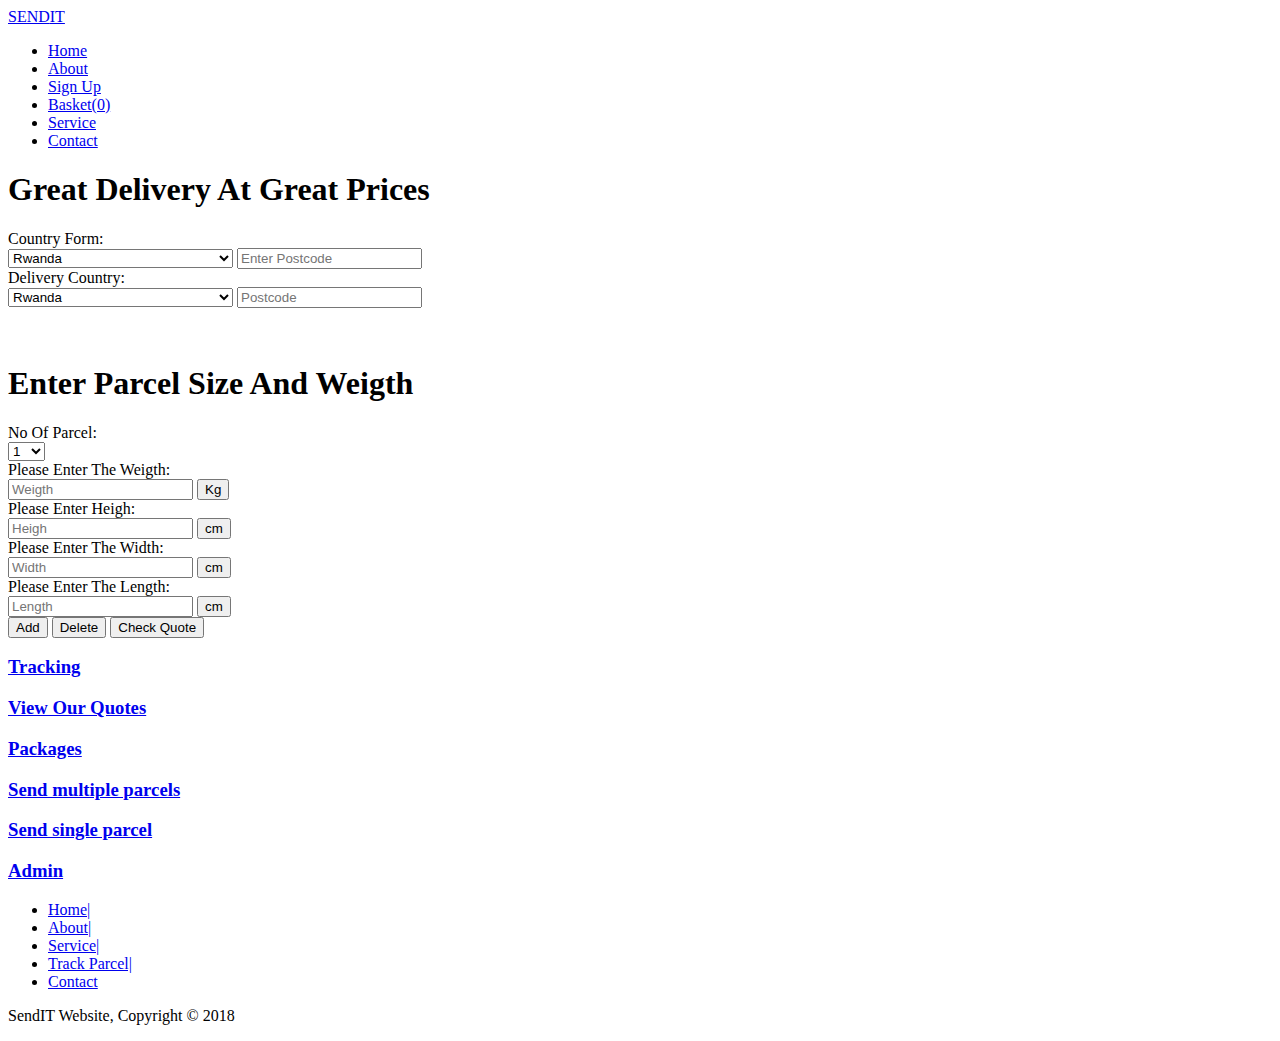
==== index.html @ 0049dc6e "Add files via upload" ====
<!DOCTYPE html>
<html>
<head>
	<meta charset="utf-8">
	<meta name="viewport" content="width=device-width">
	<meta name="description" content="courier service that helps users deliver parcels to different destinations>
	<meta name="keywords" content="Andela's Challenge-1">
	<meta name="author" content="Ndindiri">
	<title>Challenge-1 | Welcome</title>
	<link rel="stylesheet" type="text/css" href="./css/style.css">
</head>
<body>
   <header>
   	 <a href="index.html" class="header-brand"><span class="highlight">SEND</span>IT</a>
   	 <nav>
   	
  		<div class="header-cases">
  			
            <ul>
            	<li class="current"><a href="index.html">Home</a></li>
  				<li><a href="about.html">About</a></li>
  				<li><a href="Signup.html">Sign Up</a></li>
  				<li><a href="basket.html">Basket(0)</a></li>
  				<li><a href="service.html">Service</a></li>
  				<li><a href="contact.html">Contact</a></li>
  		</ul>
  		</div>
         
   	 </nav>
   </header>

   <main>
   	
   	  <section class="index-banner">
   		<div class="vertical-center">
   		 <div>
   		 	<h1>Great Delivery At Great Prices</h1>
   		 			<form class="form">
   		 				<div class="Country">
   		 				<div>
   		 				<label> Country Form:</label><br>
   		 				<select><option>Rwanda</optio>
   		 				<option>Angola</option>
   		 				<option>Benin</option>
   		 				<option>Botswana</option>
   		 				<option>Burkina Faso</option>
   		 				<option>Burundi </option>
   		 				<option>Cabo Verde</option>
   		 				<option> Cameroon</option>
   		 				<option>Central African Republic (CAR)</option> 
   		 				<option>Chad</option>
   		 				<option>Democratic Republic of the Congo</option>
   		 				<option>Cote d'Ivoire</option>
   		 				<option>Djibouti</option>
   		 				<option> Kenya</option>
   		 				<option> Namibia</option>
   		 				<option> Niger</option>
   		 				<option> Nigeria</option>
   		 				<option> Tanzania</option>
   		 				<option> Togo</option>
   		 				<option>Tunisia</option>
   		 				<option> Uganda</option>
   		 				<option> Zambia</option>
   		 				<option> Zimbabwe</option>
                         
   		 			</select>
   		 			<input type="text" name="" placeholder="Enter Postcode">
   		 		</div>
   		 			<div>
   		 				<label>Delivery Country:</label><br>
   		 				<select><option>Rwanda</optio>
   		 				<option>Angola</option>
   		 				<option>Benin</option>
   		 				<option>Botswana</option>
   		 				<option>Burkina Faso</option>
   		 				<option>Burundi </option>
   		 				<option>Cabo Verde</option>
   		 				<option> Cameroon</option>
   		 				<option>Central African Republic (CAR)</option> 
   		 				<option>Chad</option>
   		 				<option>Democratic Republic of the Congo</option>
   		 				<option>Cote d'Ivoire</option>
   		 				<option>Djibouti</option>
   		 				<option> Kenya</option>
   		 				<option> Namibia</option>
   		 				<option> Niger</option>
   		 				<option> Nigeria</option>
   		 				<option> Tanzania</option>
   		 				<option> Togo</option>
   		 				<option>Tunisia</option>
   		 				<option> Uganda</option>
   		 				<option> Zambia</option>
   		 				<option> Zimbabwe</option>
   		 				 </select>

   		 				<input type="text" name="" placeholder="Postcode">
   		 				</div>
                         </div>
                         <br><br>
                         <h1>Enter Parcel Size And Weigth</h1>
   		 				<div>
   		 			<label>No Of Parcel:</label><br>
                      <select>
                        <option>1</option>
   		 				<option>2</option>
   		 				<option>3</option>
   		 				<option>4</option>
   		 				<option>5</option>
   		 				<option>6</option>
   		 				<option>7</option>
   		 				<option>8</option>
   		 				<option>9</option> 
   		 				<option>10</option>
   		 			</select>
   		 			</div>

   		 				<div>
   		 				<label>Please Enter The Weigth:</label><br>
   		 				<input type="number" name="" placeholder="Weigth">
   		 				<button>Kg</button>
   		 				</div>
   		 				<div>
   		 				<label>Please Enter Heigh:</label><br>
   		 				<input type="number" name="" placeholder="Heigh">
   		 				<button>cm</button>
   		 				</div>
   		 				<div>
   		 				<label>Please Enter The Width:</label><br>
   		 				<input type="number" name="" placeholder="Width">
   		 				<button>cm</button>
   		 			</div>
   		 				<div>
   		 				<label>Please Enter The Length:</label><br>
   		 				<input type="number" name="" placeholder="Length">
   		 				<button>cm</button>
   		 				</div>
   		 				
   		 			</form>
   		         </div>

   		       <div  class="button-wrapper">
   		 					
   		 			<button type="submit">
   		 				Add
   		 			</button>
   		 			<button type="submit">
   		 				Delete
   		 			</button>
                  <button id="quote" type="submit">Check Quote</button>
               </div>
      
   		</div>
   	</section>
    <div class="wrapper">
   	<section class="index-links">
   		<a href="Tracking.html">
   		<div class="index-boxlink-square">
   			<h3>Tracking</h3>	
   		</div>
   		</a>
   		<a href="quote.html">
   		<div class="index-boxlink-rectangle">
   			<h3>View Our Quotes</h3>
   			
   		</div>
   		</a>
   		<a href="package.html">
   		<div class="index-boxlink-square">
   			<h3>Packages</h3>
   		</div>
   		</a>
   		<a href="multiple.html">
   		<div class="index-boxlink-rectangle">
   			<h3>Send multiple parcels</h3>
   			
   		</div>
   		</a>
   		<a href="single.html">
   		<div class="index-boxlink-square">
   			<h3>Send single parcel</h3>		
   	</div>
   		</a>
   		<a href="admin.html">
   		<div class="index-boxlink-square">
   			<h3>Admin</h3>
   			
   		</div>
   		</a>
   	</section>
   </main>
   </div>
    <div class="wrapper">
   <footer class="footer1">
   	<ul class="footer-links-main">
   		<li><a href="index.html">Home|</a></li>
   		<li><a href="about.html">About|</a></li>
   		<li><a href="service.html">Service|</a></li>
   		<li><a href="Tracking.html">Track Parcel|</a></li>
   		<li><a href="contact.html">Contact</a></li>
   	</ul>
   	<div id="copy">
  	<p>SendIT Website, Copyright &copy; 2018</p>
  </div>
   </footer>
   </div>
</body>
</html>
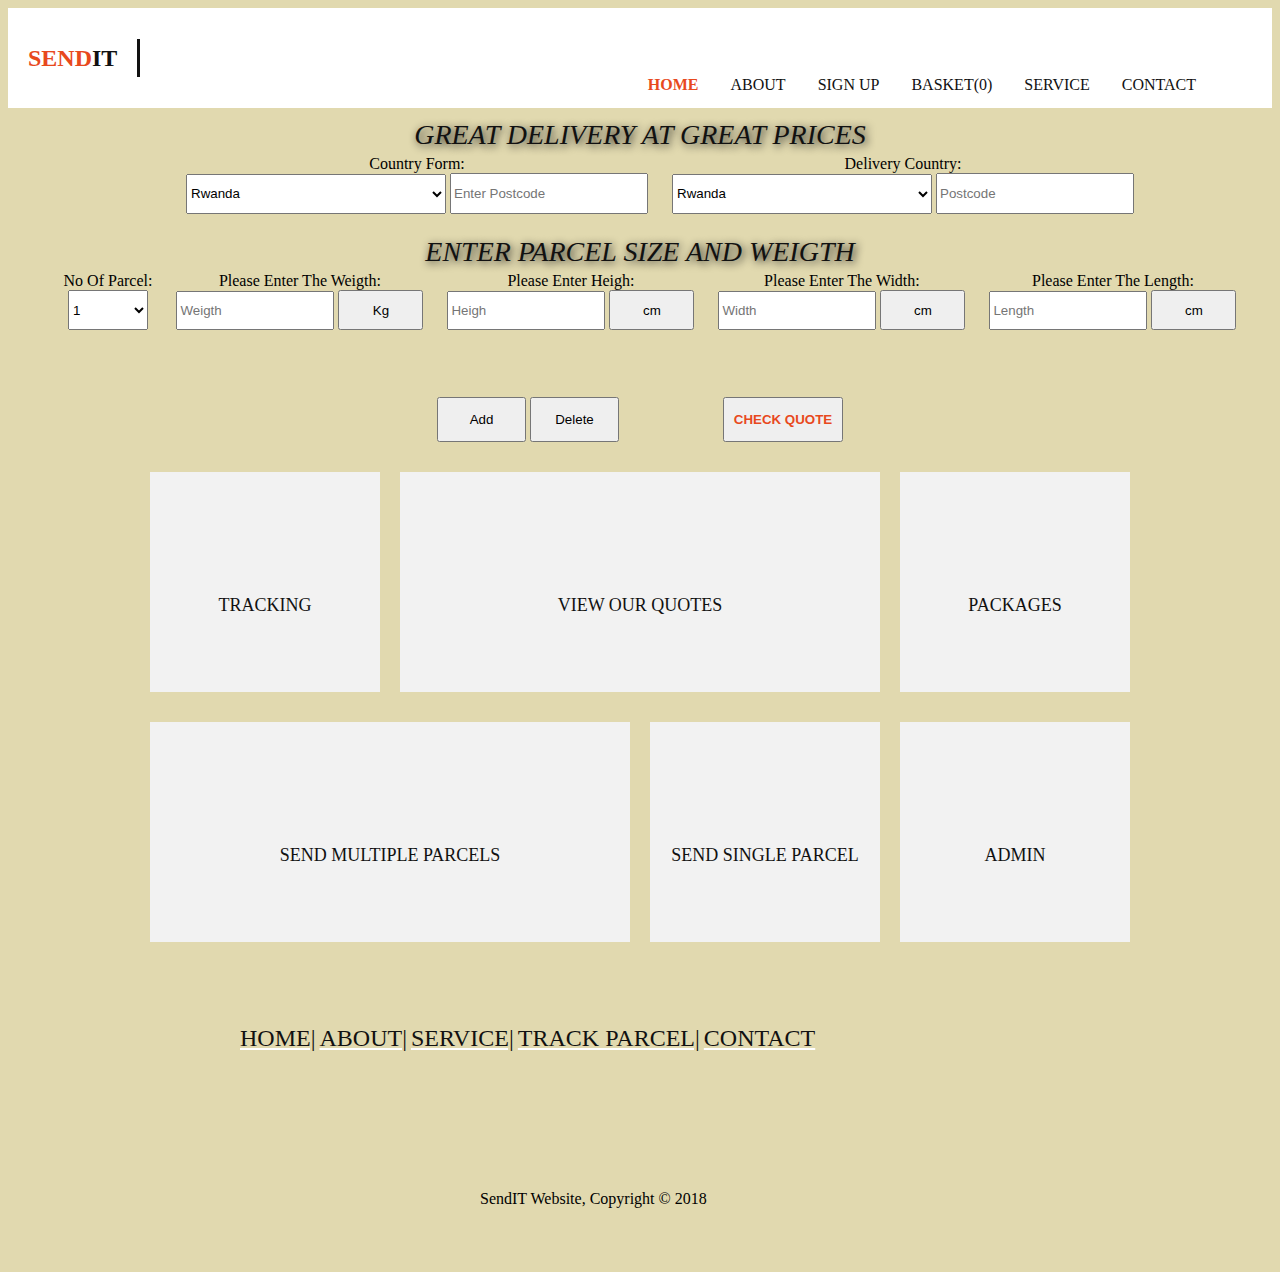
==== commit 78820eb6: "Update index.html" ====
--- a/index.html
+++ b/index.html
@@ -7,7 +7,7 @@
 	<meta name="keywords" content="Andela's Challenge-1">
 	<meta name="author" content="Ndindiri">
 	<title>Challenge-1 | Welcome</title>
-	<link rel="stylesheet" type="text/css" href="./css/style.css">
+	<link rel="stylesheet" type="text/css" href="style.css">
 </head>
 <body>
    <header>
@@ -204,4 +204,4 @@
    </footer>
    </div>
 </body>
-</html>+</html>
--- a/style.css
+++ b/style.css
@@ -0,0 +1,296 @@
+*{
+	text-decoration: none;
+}
+body{
+	background-color: #e1d9af;
+}
+header{
+	background-color: #fff;
+	width: 100%;
+	height: 100px;
+}
+header .header-brand{
+	font-family: catamaran;
+	font-size: 24px;
+	font-weight: 900;
+	color: #111;
+	text-transform: uppercase;
+	display: block;
+	margin: 0 auto;
+	text-align: center;
+	padding: 20px o;
+}
+header nav ul{
+	display: block;
+     margin: 0 auto;
+     width: fit-content;
+}
+header nav ul li{
+	display: inline-block;
+	float: left;
+	list-style: none;
+	padding: 0 16px;
+}
+header nav ul li a{
+	font-family: catamaran;
+	font-size: 16px;
+	color: #111;
+	text-transform: uppercase;
+}
+
+/*MEDIA*/
+@media only screen and (min-width: 1000px){
+	header .header-brand{
+	margin: 31px 0 ;
+	text-align: left;
+	line-height: 38px;
+	padding: 0px 20px 0 20px;
+	border-right: 3px solid #111;
+	float: left;
+}
+header nav ul{
+     margin: 20px 0px 0px 20px;
+     float: left;
+}
+
+header nav ul li a{
+	line-height: 60px;
+}
+header .header-cases{
+	display: block;
+	font-family: Catamaran;
+	font-size: 16px;
+	color: #111;
+	text-transform: uppercase;
+	line-height: 38px;
+	float: right;
+	margin-right: 40px;
+	margin-top: 27px;
+	padding: 0 20px;
+}
+header nav ul li a:hover{
+	color: #e8491d;
+	font-weight: bold;
+}
+
+header .highlight, header .current a{
+	color: #e8491d;
+	font-weight: bold;
+}
+/* FORM*/
+.form div{
+	display:inline-block; 
+	margin-left: 20px;
+}
+.form .Country select{
+	width: 260px;
+	height: 40px;
+
+}
+.form .Country input{
+	width: 190px;
+	height: 35px;
+}
+.form div select{
+	width: 120px;
+}
+.form div input {
+	width: 150px;
+	height: 33px;
+}
+.form div select{
+	width: 80px;
+	height: 40px;
+}
+.button-wrapper #quote{
+	width: 120px;
+	height: 45px;
+	font-weight: 900;
+	margin-left: 100px;
+	color: #e8491d;
+	box-shadow: 15px;
+	text-transform: uppercase;
+}
+
+.button-wrapper{
+   margin-top: 67px;
+   text-align: center;
+}
+.button-wrapper button{
+   width: 89px;
+	height: 45px;
+}
+
+}
+.form div button {
+	width: 85px;
+	height: 40px;
+}
+
+}
+/* FORM MEDIA*/
+
+@media only screen and (min-width: 1000px){
+	 .form div{
+	display:inline-block; 
+	margin: 0 auto;
+}
+
+  .form div button {
+	width: 80px;
+	height: 40px;
+}
+}
+
+/*Banner*/
+
+.index-banner{
+	width: 100%;
+	height: calc(100vh - 100px);
+	background-color: #f2f2f2;
+    display: inline-block;
+}
+
+.index-banner .form{
+	text-align: center;
+}
+.index-banner h2{
+	font-family: Catamaran;
+	font-size: 40px;
+	font-weight: 900;
+	line-height: 70px;
+	color: #111;
+	text-align: center;
+	text-shadow: 2px 2px 8px #111;
+}
+.index-banner h1{
+	font-family: Cormorant Garamond;
+	font-size: 28px;
+	font-weight: 100;
+	font-style: italic;
+	line-height: 40px;
+	color: #111;
+	text-align: center;
+	text-shadow: 2px 2px 8px #111;
+	text-transform: uppercase;
+}
+.index-links div{
+	margin: 16px 16px 0;
+	width: calc(100% - 32px);
+	height: 100px;
+	background-color: #f2f2f2;
+}
+.index-links div h3 {
+	font-family: Catamaran;
+	font-size: 18px;
+	font-weight: 300;
+	line-height: 100px;
+	color: #111;
+	text-align: center;
+	text-transform: uppercase;
+}
+/*MEDIA FOR BANNER*/
+
+
+@media only screen and (min-width: 1000px){
+	.wrapper{
+		width: 1000px;
+		margin: 0 auto;
+		background-color: #e1d9af;
+
+	}
+	.index-banner{
+	height: auto;
+	background-color: #e1d9af;
+}
+.index-banner h1{
+	display: block;
+	width: 800px;
+	margin: 0 auto;
+	color: #111;
+}
+.index-links{
+	overflow: hidden;
+}
+.index-links div{
+	margin: 30px 10px 0;
+	height: 220px;
+	background-color: #f2f2f2;
+	float: left;
+}
+
+.index-boxlink-square{
+        width: calc(25% - 20px) !important;
+}
+  .index-boxlink-rectangle{
+        width: calc(50% - 20px) !important;
+} 
+
+.index-links div h3 {
+	
+	line-height: 230px;
+	
+}   
+}
+
+/*Footer*/
+footer{
+	width: calc(100% - 80px);
+	padding: 40px 40px;
+	margin-top: 20px;
+	background-color: #e1d9af;
+	overflow: hidden;
+}
+footer ul{
+	width: fit-content;
+	float: left;
+	padding-left: 60px;
+}
+footer ul li{
+	display: inline;
+	text-decoration-line: underline;
+
+}
+footer ul li a{
+	  font-family: Catamaran;
+	  font-size: 24px;
+	  color: #111;
+	  line-height: 40px;
+	}
+	footer ul li a:hover{
+	color: #e8491d;
+	font-weight: bold;
+}
+footer #copy{
+	 margin: 10px 20px 0 10px;
+     float: left;
+	 background-color: #e1d9af;
+	text-align: center;
+	}
+	
+	/*MEDIA FOR FOOTER*/
+	@media only screen and (min-width: 1000px){
+	
+        .footer-links-main{
+		background-color: #e1d9af;
+	}
+	footer .footer1{
+		background-color: #e1d9af;
+	}
+	footer ul{
+	padding-right: 30px;
+}
+	footer ul li{
+	  font-family: Catamaran;
+	  font-size: 24px;
+	  color: #fff;
+	  line-height: 30px;
+	  text-transform: uppercase;
+	}
+	footer #copy{
+	 margin: 100px 200px 0 300px;
+     float: left;
+	 background-color: #e1d9af;
+	text-align: center;
+	}
+}